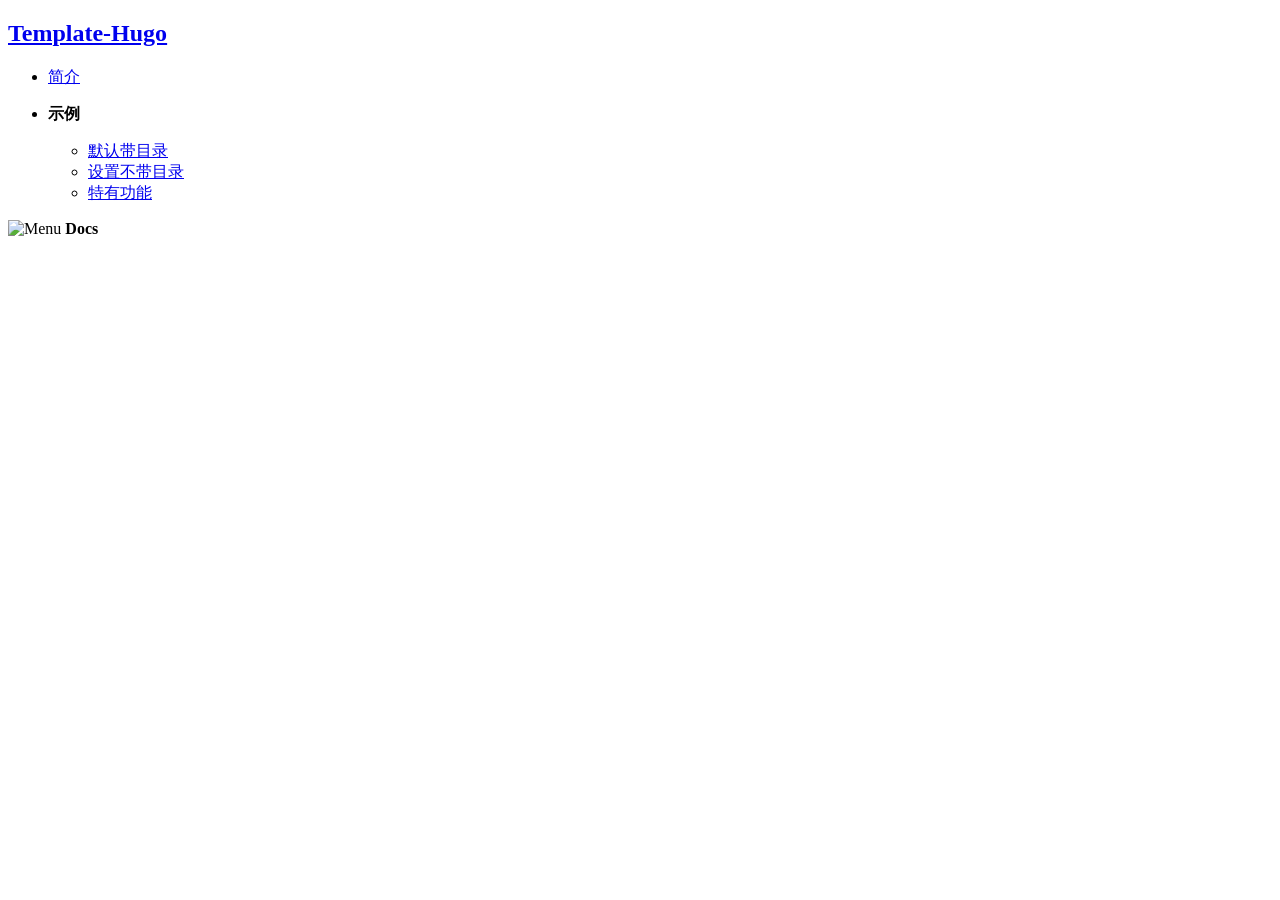
==== docs/docs/index.html @ 52fc6bc1 "Initial commit" ====
<!DOCTYPE html>
<html lang="en">

<head>
  <meta charset="UTF-8">
<meta name="viewport" content="width=device-width, initial-scale=1.0">
<title>Docs | Template-Hugo</title>


<link rel="stylesheet" href="/Template-Hugo/book.min.6c7317d2e8552a0ac3ea8fd4ba500c3dfb1cc9c74e7afd73eee6d729751fad30.css">




<link rel="icon" href="/Template-Hugo/favicon.png" type="image/x-icon">


<link rel="alternate" type="application/rss+xml" href="https://hello-world-example.github.io/Template-Hugo/docs/index.xml" title="Template-Hugo" />
<!--
Made with Book Theme
https://github.com/alex-shpak/hugo-book
-->

  
</head>

<body>
  <input type="checkbox" style="display: none" id="menu-control" />
  <main class="flex container">

    <aside class="book-menu fixed">
      <nav>
<h2 class="book-brand">
  <a href="https://hello-world-example.github.io/Template-Hugo/">Template-Hugo</a>
</h2>






    
  
  
  

  <style>
  nav ul a[href$="\2fTemplate-Hugo\2f docs\2f "] {
      color: #004ed0;
  }
  </style>

<ul>
<li><p><a href="/Template-Hugo/">简介</a></p></li>

<li><p><strong>示例</strong></p>

<ul>
<li><a href="/Template-Hugo/docs/with-toc/">默认带目录</a></li>
<li><a href="/Template-Hugo/docs/without-toc/">设置不带目录</a></li>
<li><a href="/Template-Hugo/docs/shortcodes/">特有功能</a><br /></li>
</ul></li>
</ul>







</nav>


<script>
(function() {
  var menu = document.querySelector("aside.book-menu nav");
  addEventListener("beforeunload", function(event) {
    localStorage.setItem("menu.scrollTop", menu.scrollTop);
  });
  menu.scrollTop = localStorage.getItem("menu.scrollTop");
})();
</script>

    </aside>

    <div class="book-page">
      <header class="flex align-center justify-between book-header">
  <label for="menu-control">
    <img src="/Template-Hugo/svg/menu.svg" alt="Menu" />
  </label>
  <strong>Docs</strong>
</header>

      
<article class="markdown"></article>

      
<div class="book-footer justify-end">
  
  
  <div>
    
  </div>
  
</div>


      
    </div>

    
  



  </main>
  
  
  
</body>

</html>
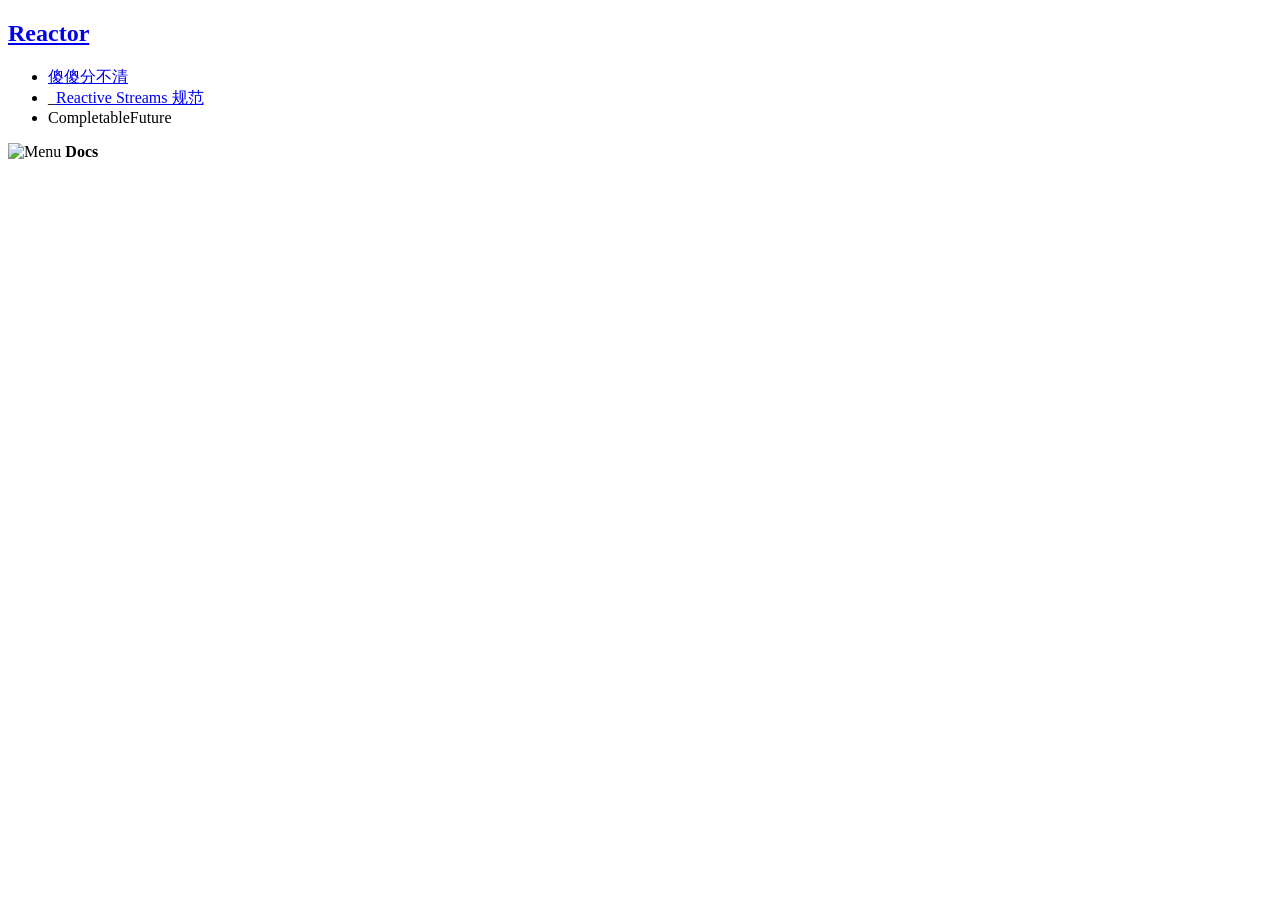
==== commit 8b96e4ee: "reactive-stream" ====
--- a/docs/docs/index.html
+++ b/docs/docs/index.html
@@ -4,18 +4,18 @@
 <head>
   <meta charset="UTF-8">
 <meta name="viewport" content="width=device-width, initial-scale=1.0">
-<title>Docs | Template-Hugo</title>
+<title>Docs | Reactor</title>
 
 
-<link rel="stylesheet" href="/Template-Hugo/book.min.6c7317d2e8552a0ac3ea8fd4ba500c3dfb1cc9c74e7afd73eee6d729751fad30.css">
+<link rel="stylesheet" href="/Reactor/book.min.80ce348dabc24f4b988624dd4986625a0cf59ecb530e87b4192da6306e047f04.css">
 
 
 
 
-<link rel="icon" href="/Template-Hugo/favicon.png" type="image/x-icon">
+<link rel="icon" href="/Reactor/favicon.png" type="image/x-icon">
 
 
-<link rel="alternate" type="application/rss+xml" href="https://hello-world-example.github.io/Template-Hugo/docs/index.xml" title="Template-Hugo" />
+<link rel="alternate" type="application/rss+xml" href="https://hello-world-example.github.io/Reactor/docs/index.xml" title="Reactor" />
 <!--
 Made with Book Theme
 https://github.com/alex-shpak/hugo-book
@@ -31,7 +31,7 @@
     <aside class="book-menu fixed">
       <nav>
 <h2 class="book-brand">
-  <a href="https://hello-world-example.github.io/Template-Hugo/">Template-Hugo</a>
+  <a href="https://hello-world-example.github.io/Reactor/">Reactor</a>
 </h2>
 
 
@@ -45,21 +45,15 @@
   
 
   <style>
-  nav ul a[href$="\2fTemplate-Hugo\2f docs\2f "] {
+  nav ul a[href$="\2fReactor\2f docs\2f "] {
       color: #004ed0;
   }
   </style>
 
 <ul>
-<li><p><a href="/Template-Hugo/">简介</a></p></li>
-
-<li><p><strong>示例</strong></p>
-
-<ul>
-<li><a href="/Template-Hugo/docs/with-toc/">默认带目录</a></li>
-<li><a href="/Template-Hugo/docs/without-toc/">设置不带目录</a></li>
-<li><a href="/Template-Hugo/docs/shortcodes/">特有功能</a><br /></li>
-</ul></li>
+<li><a href="/Reactor/docs/Diff/">傻傻分不清</a></li>
+<li>_<a href="/Reactor/docs/Reactive-Streams/">Reactive Streams 规范</a></li>
+<li>CompletableFuture</li>
 </ul>
 
 
@@ -86,7 +80,7 @@
     <div class="book-page">
       <header class="flex align-center justify-between book-header">
   <label for="menu-control">
-    <img src="/Template-Hugo/svg/menu.svg" alt="Menu" />
+    <img src="/Reactor/svg/menu.svg" alt="Menu" />
   </label>
   <strong>Docs</strong>
 </header>
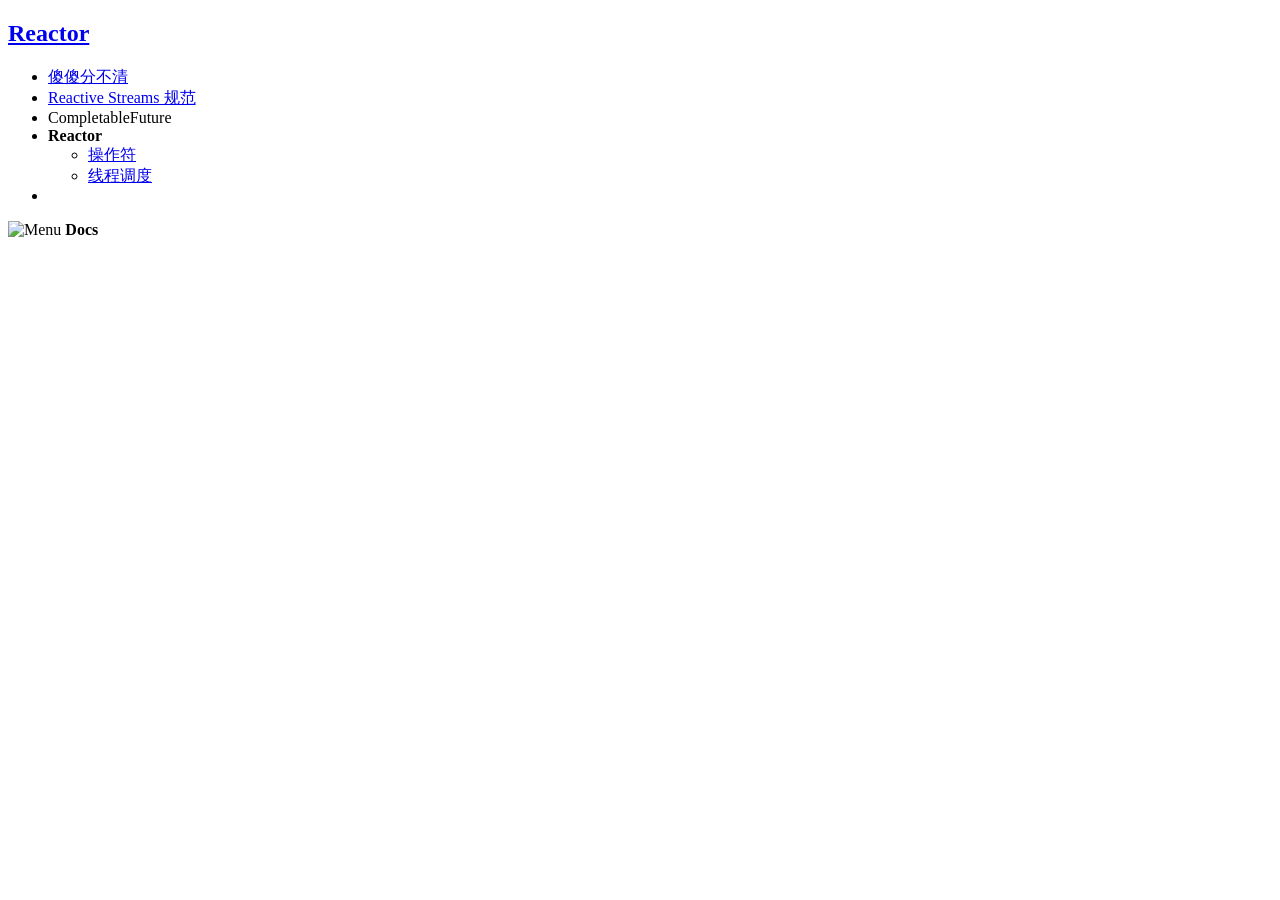
==== commit 4f4e58d7: "Operator" ====
--- a/docs/docs/index.html
+++ b/docs/docs/index.html
@@ -52,8 +52,15 @@
 
 <ul>
 <li><a href="/Reactor/docs/Diff/">傻傻分不清</a></li>
-<li>_<a href="/Reactor/docs/Reactive-Streams/">Reactive Streams 规范</a></li>
+<li><a href="/Reactor/docs/Reactive-Streams/">Reactive Streams 规范</a></li>
 <li>CompletableFuture</li>
+<li><strong>Reactor</strong>
+
+<ul>
+<li><a href="/Reactor/docs/Reactor/Operator/">操作符</a></li>
+<li><a href="/Reactor/docs/Reactor/Schedulers/">线程调度</a></li>
+</ul></li>
+<li></li>
 </ul>
 
 
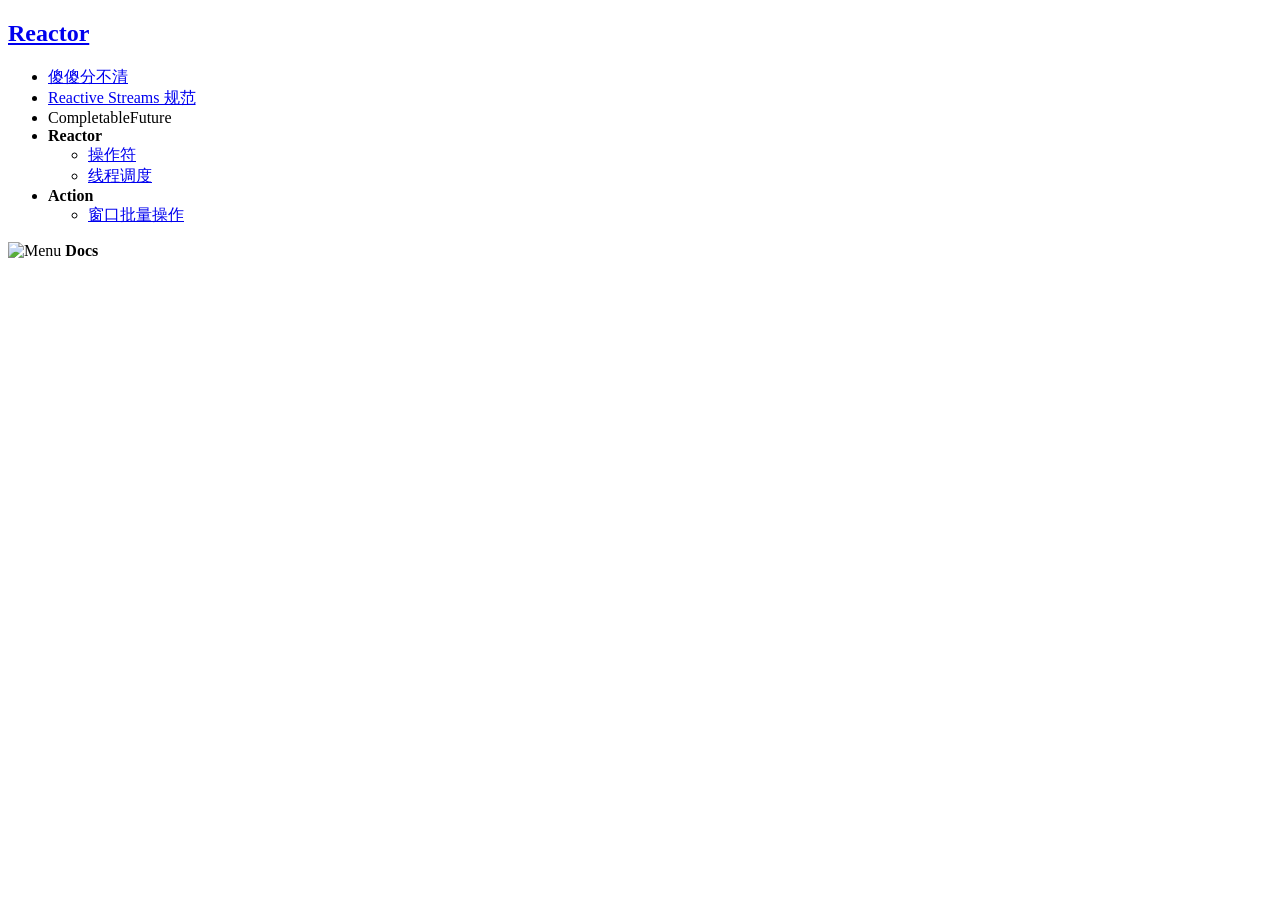
==== commit 53acacee: "action" ====
--- a/docs/docs/index.html
+++ b/docs/docs/index.html
@@ -60,7 +60,11 @@
 <li><a href="/Reactor/docs/Reactor/Operator/">操作符</a></li>
 <li><a href="/Reactor/docs/Reactor/Schedulers/">线程调度</a></li>
 </ul></li>
-<li></li>
+<li><strong>Action</strong>
+
+<ul>
+<li><a href="/Reactor/docs/Action/Window-Batch/">窗口批量操作</a></li>
+</ul></li>
 </ul>
 
 
